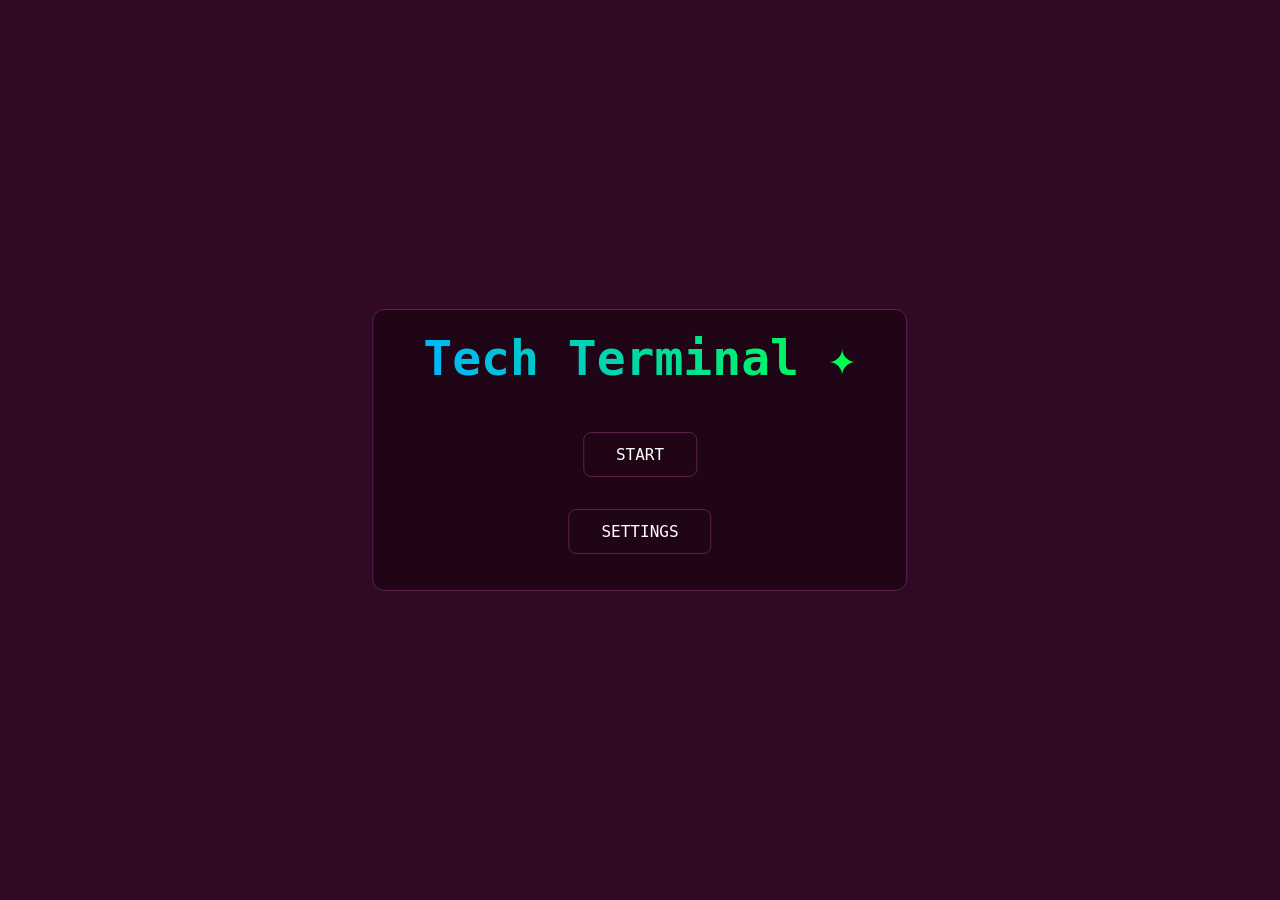
==== docs/index.html @ 2da3694f "Change folder name" ====
<!DOCTYPE html>
<html lang="en">
    <head>
        <meta charset="UTF-8">
        <meta name="viewport" content="width=device-width, initial-scale=1.0">
        <title>Tech Terminal</title>
        <link rel="stylesheet" href="style.css">
    </head>
    <body>
        <div class="terminal-window">
            <h1>Tech Terminal ✦</h1>
            <br><br>
            <a href="main.html"><button class="btn-start">START</button></a>
            <br>
            <a href="settings.html"><button class="btn-settings">SETTINGS</button></a>
        </div>

        <script src="theme.js"></script>
    </body>
</html>
---- docs/style.css ----
:root {
    --bg-color: #300a24;
    --text-color: #ffffff;
    --accent-color: #00ff88;
    --card-bg: rgba(30, 5, 22, 0.9);
    --button-bg: #4a1a3a;
    --border-color: #5c204a;
}

* {
    margin: 0;
    padding: 0;
}

body {
    overflow: hidden;
    text-align: center;
    background-color: var(--bg-color);
    display: grid;
    place-items: center;
    font-family: monospace;
    height: 100vh;
}

h1 {
    font-size: 3rem;
    background: linear-gradient(65deg, #00b3ff, #00ff4c, #b700ff, #00b3ff);
    background-size: 300% 100%;
    -webkit-background-clip: text;
    background-clip: text;
    -webkit-text-fill-color: transparent;
    animation: gradientShift 4s ease infinite;
}

@keyframes gradientShift {
    0% {
        background-position: 0% 50%;
    }

    50% {
        background-position: 100% 50%;
    }

    100% {
        background-position: 0% 50%;
    }
}

button {
    font-family: monospace;
    font-size: 1.3rem;
    padding: 16px 48px;
    border: none;
    border-radius: 8px;
    cursor: pointer;
    background: var(--button-bg);
    color: var(--text-color);
    transform: translateY(0);
    transition: transform 0.15s ease, box-shadow 0.15s ease;
}

button:hover {
    transform: translateY(-3px);
}

button:active {
    transform: translateY(2px);
}

.btn-settings,
.btn-start {
    background: transparent;
    border: 1px solid var(--border-color);
    box-shadow: none;
    font-size: 1rem;
    padding: 12px 32px;
    margin-top: 16px;
    margin-bottom: 16px;
}

.btn-settings:hover,
.btn-start:hover {
    background: var(--bg-color);
}

.terminal-window {
    position: absolute;
    top: 50%;
    left: 50%;
    transform: translate(-50%, -50%);
    background: var(--card-bg);
    border: 1px solid var(--border-color);
    border-radius: 12px;
    padding: 20px 50px;
}

hr {
    height: 10px;
    border: none;
}

.card-container {
    display: flex;
    gap: 20px;
    justify-content: center;
    flex-wrap: wrap;
}

.ubuntu-bg {
    background: linear-gradient(135deg, #300a24, #4a1a3a);
}

.hacker-bg {
    background: linear-gradient(135deg, #0a0a0a, #00ff00);
}

.kali-bg {
    background: linear-gradient(135deg, #0a0a2e, #1a1a4e);
}

.theme-card {
    position: relative;
    background: rgba(255, 255, 255, 0.05);
    backdrop-filter: blur(10px);
    border: 1px solid rgba(255, 255, 255, 0.1);
    border-radius: 16px;
    width: 250px;
    padding: 16px;
    transition: transform 0.3s ease, box-shadow 0.3s ease;
    cursor: pointer;
}

.theme-card:hover {
    transform: translateY(-8px);
    box-shadow: 0 20px 40px rgba(0, 0, 0, 0.4);
}

.theme-card.selected::before {
    content: "";
    position: absolute;
    top: -3px;
    left: -3px;
    right: -3px;
    bottom: -3px;
    background: linear-gradient(45deg, #00ff88, #00b3ff, #b700ff, #00ff88);
    background-size: 300% 300%;
    border-radius: 18px;
    z-index: -1;
    animation: borderGlow 3s ease infinite;
    animation-delay: 0.3s;
}

@keyframes borderGlow {
    0% {
        background-position: 0% 50%;
    }

    50% {
        background-position: 100% 50%;
    }

    100% {
        background-position: 0% 50%;
    }
}

.theme-preview {
    height: 180px;
    border-radius: 12px;
    margin-bottom: 16px;
    display: flex;
    align-items: center;
    justify-content: center;
}

.theme-name {
    color: var(--text-color);
    font-size: 1.8rem;
    font-weight: bold;
    letter-spacing: 3px;
    text-shadow: 0 2px 8px rgba(0, 0, 0, 0.6);
}

.theme-card.selected {
    border: 2px solid var(--accent-color);
    box-shadow: 0 0 20px var(--accent-color);
}

.theme-card.selected .btn-select {
    background: var(--bg-color);
    color: var(--text-color);
    cursor: default;
    box-shadow: none;
    transform: none;
    pointer-events: none;
}

.theme-card.selected .btn-select:hover {
    transform: none;
    box-shadow: none;
}
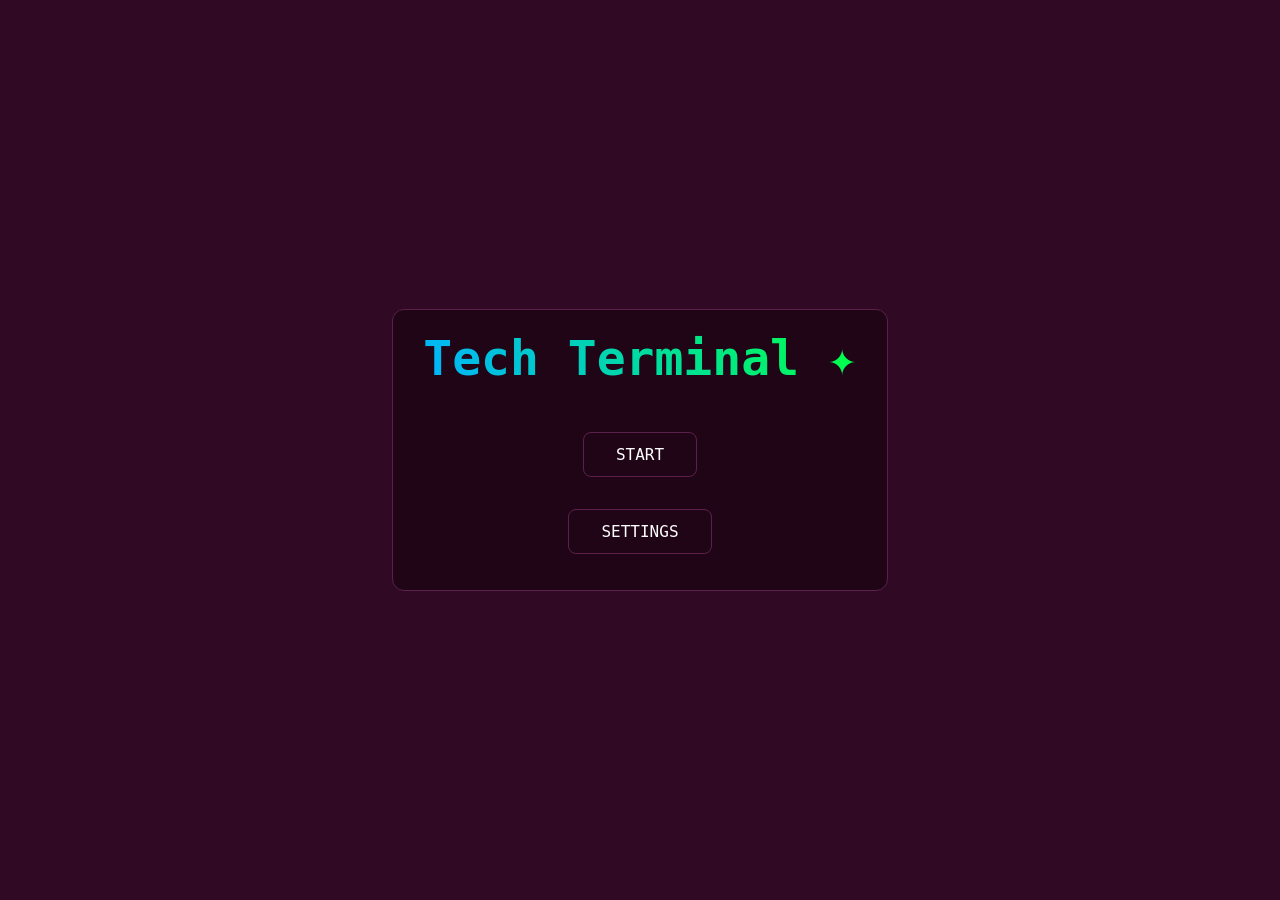
==== commit c7bbae4b: "Add login page" ====
--- a/docs/index.html
+++ b/docs/index.html
@@ -10,7 +10,7 @@
         <div class="terminal-window">
             <h1>Tech Terminal ✦</h1>
             <br><br>
-            <a href="main.html"><button class="btn-start">START</button></a>
+            <a href="login.html"><button class="btn-start">START</button></a>
             <br>
             <a href="settings.html"><button class="btn-settings">SETTINGS</button></a>
         </div>
--- a/docs/style.css
+++ b/docs/style.css
@@ -5,6 +5,7 @@
     --card-bg: rgba(30, 5, 22, 0.9);
     --button-bg: #4a1a3a;
     --border-color: #5c204a;
+    --login-bg: url(ubuntu_theme.png);
 }
 
 * {
@@ -13,7 +14,7 @@
 }
 
 body {
-    overflow: hidden;
+    overflow: clip;
     text-align: center;
     background-color: var(--bg-color);
     display: grid;
@@ -23,7 +24,7 @@
 }
 
 h1 {
-    font-size: 3rem;
+    font-size: clamp(1.5rem, 5vw, 3rem);
     background: linear-gradient(65deg, #00b3ff, #00ff4c, #b700ff, #00b3ff);
     background-size: 300% 100%;
     -webkit-background-clip: text;
@@ -84,14 +85,15 @@
 }
 
 .terminal-window {
-    position: absolute;
-    top: 50%;
-    left: 50%;
-    transform: translate(-50%, -50%);
     background: var(--card-bg);
     border: 1px solid var(--border-color);
     border-radius: 12px;
-    padding: 20px 50px;
+    padding: 20px 30px;
+    max-width: 95vw;
+    width: auto;
+    margin: auto;
+    max-height: 90vh;
+    overflow-y: auto;
 }
 
 hr {
@@ -124,8 +126,8 @@
     backdrop-filter: blur(10px);
     border: 1px solid rgba(255, 255, 255, 0.1);
     border-radius: 16px;
-    width: 250px;
-    padding: 16px;
+    width: 220px;
+    padding: 12px;
     transition: transform 0.3s ease, box-shadow 0.3s ease;
     cursor: pointer;
 }
@@ -165,7 +167,7 @@
 }
 
 .theme-preview {
-    height: 180px;
+    height: 140px;
     border-radius: 12px;
     margin-bottom: 16px;
     display: flex;
@@ -175,7 +177,7 @@
 
 .theme-name {
     color: var(--text-color);
-    font-size: 1.8rem;
+    font-size: 1.4rem;
     font-weight: bold;
     letter-spacing: 3px;
     text-shadow: 0 2px 8px rgba(0, 0, 0, 0.6);
@@ -198,4 +200,132 @@
 .theme-card.selected .btn-select:hover {
     transform: none;
     box-shadow: none;
+}
+
+#terminal {
+    width: 100vw;
+    height: 100vh;
+    background: var(--bg-color);
+    color: var(--text-color);
+    font-family: monospace;
+    overflow: hidden;
+    cursor: text;
+    text-align: left;
+    padding: 0;
+    box-sizing: border-box;
+}
+
+#output-area {
+    height: 100%;
+    overflow: hidden;
+    padding: 4px 8px;
+    box-sizing: border-box;
+}
+
+#output-area div {
+    word-break: break-all;
+    line-height: 1.5;
+    font-size: 1rem;
+    min-height: 1.5rem;
+}
+
+#input-line {
+    line-height: 1.5;
+    font-size: 1rem;
+    min-height: 1.5rem;
+}
+
+.prompt {
+    display: inline;
+    color: var(--accent-color);
+}
+
+.input-text {
+    display: inline;
+    color: var(--text-color);
+}
+
+.input-text.valid-command {
+    color: #00ff88;
+}
+
+.cursor {
+    display: inline;
+    color: var(--text-color);
+    animation: blink 1s step-end infinite;
+}
+
+@keyframes blink {
+
+    0%,
+    100% {
+        opacity: 1;
+    }
+
+    50% {
+        opacity: 0;
+    }
+}
+
+#hidden-input {
+    position: absolute;
+    left: -9999px;
+    opacity: 0;
+    width: 1px;
+    height: 1px;
+}
+
+body.terminal-page {
+    display: block;
+    overflow: hidden;
+    height: 100vh;
+    padding: 0;
+    margin: 0;
+}
+
+.command-line {
+    color: var(--text-color);
+}
+
+@media (max-width: 600px) {
+    body {
+        padding: 0 20px 0 20px;
+        margin: 0 20px 0 20px;
+    }
+
+    .card-container {
+        flex-direction: column;
+        align-items: center;
+    }
+
+    .theme-card {
+        margin-top: 20px;
+        margin-bottom: 20px;
+        width: 85vw;
+        max-width: 320px;
+    }
+
+    h1 {
+        font-size: 1.5rem;
+    }
+
+    .theme-preview {
+        height: 120px;
+    }
+
+    .terminal-window {
+        padding: 20px 16px;
+        margin: 20px;
+    }
+
+    button {
+        font-size: 1rem;
+        padding: 12px 32px;
+    }
+
+    .btn-settings,
+    .btn-start {
+        font-size: 0.9rem;
+        padding: 10px 24px;
+    }
 }
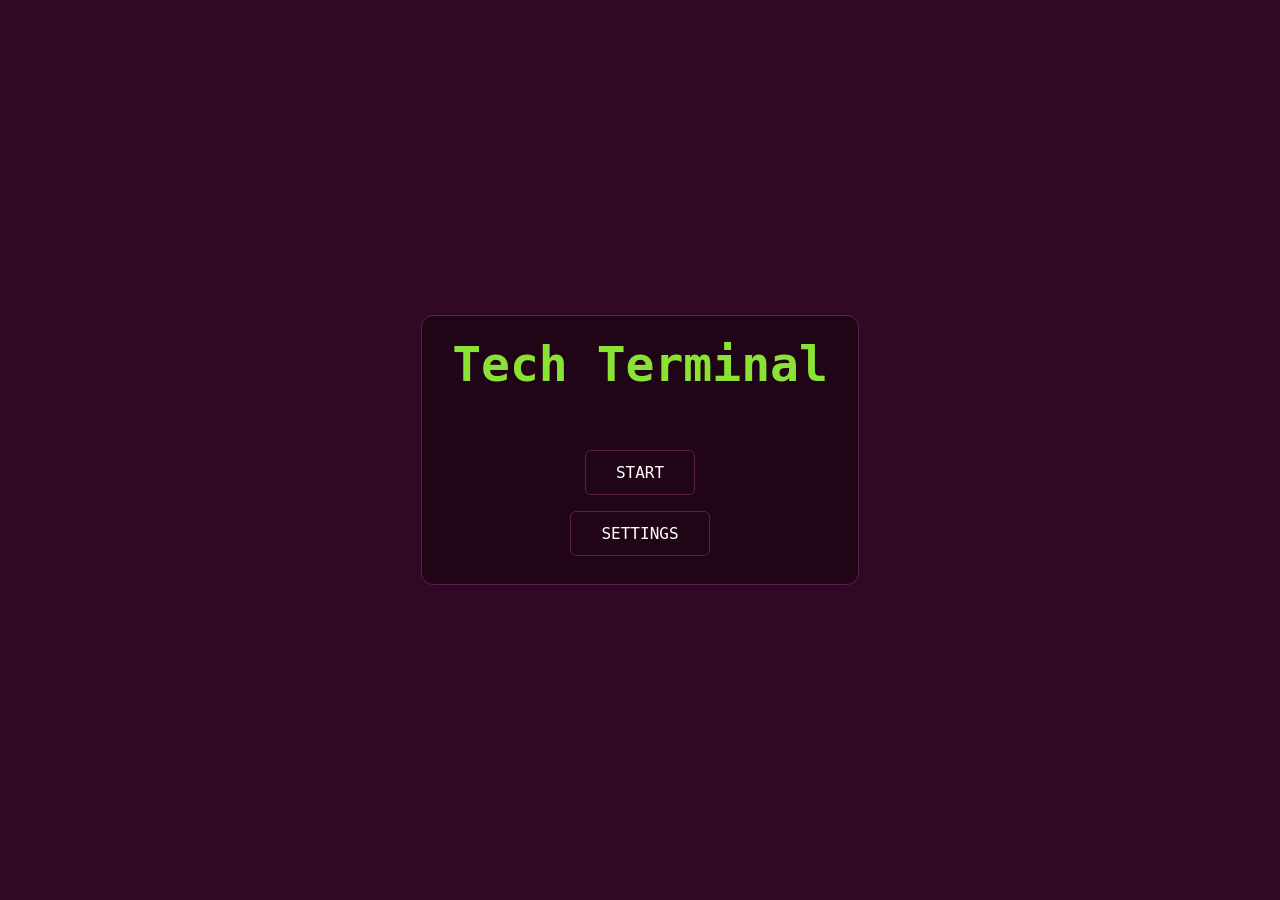
==== commit 307f5de4: "Change style and README" ====
--- a/docs/index.html
+++ b/docs/index.html
@@ -5,10 +5,11 @@
         <meta name="viewport" content="width=device-width, initial-scale=1.0">
         <title>Tech Terminal</title>
         <link rel="stylesheet" href="style.css">
+        <link rel="icon" type="image/svg+xml" href="icon.svg">
     </head>
     <body>
         <div class="terminal-window">
-            <h1>Tech Terminal ✦</h1>
+            <h1>Tech Terminal</h1>
             <br><br>
             <a href="login.html"><button class="btn-start">START</button></a>
             <br>
--- a/docs/style.css
+++ b/docs/style.css
@@ -6,58 +6,44 @@
     --button-bg: #4a1a3a;
     --border-color: #5c204a;
     --login-bg: url(ubuntu_theme.png);
+    --command-text: #ffaa00;
+    --dir-color: #4a9eff;
+    --file-color: #ffffff;
+    --exec-color: #00ff88;
 }
 
 * {
     margin: 0;
     padding: 0;
+    box-sizing: border-box;
 }
 
 body {
-    overflow: clip;
-    text-align: center;
-    background-color: var(--bg-color);
+    height: 100vh;
+    overflow: hidden;
     display: grid;
     place-items: center;
+    background: var(--bg-color);
+    color: var(--text-color);
     font-family: monospace;
-    height: 100vh;
+    text-align: center;
 }
 
 h1 {
     font-size: clamp(1.5rem, 5vw, 3rem);
-    background: linear-gradient(65deg, #00b3ff, #00ff4c, #b700ff, #00b3ff);
-    background-size: 300% 100%;
-    -webkit-background-clip: text;
-    background-clip: text;
-    -webkit-text-fill-color: transparent;
-    animation: gradientShift 4s ease infinite;
-}
-
-@keyframes gradientShift {
-    0% {
-        background-position: 0% 50%;
-    }
-
-    50% {
-        background-position: 100% 50%;
-    }
-
-    100% {
-        background-position: 0% 50%;
-    }
+    color: var(--accent-color);
+    margin-bottom: 20px;
 }
 
 button {
     font-family: monospace;
-    font-size: 1.3rem;
-    padding: 16px 48px;
-    border: none;
-    border-radius: 8px;
+    font-size: 1rem;
+    padding: 12px 30px;
+    border: 1px solid var(--border-color);
+    border-radius: 6px;
     cursor: pointer;
     background: var(--button-bg);
     color: var(--text-color);
-    transform: translateY(0);
-    transition: transform 0.15s ease, box-shadow 0.15s ease;
 }
 
 button:hover {
@@ -71,12 +57,7 @@
 .btn-settings,
 .btn-start {
     background: transparent;
-    border: 1px solid var(--border-color);
-    box-shadow: none;
-    font-size: 1rem;
-    padding: 12px 32px;
-    margin-top: 16px;
-    margin-bottom: 16px;
+    margin: 8px;
 }
 
 .btn-settings:hover,
@@ -109,117 +90,86 @@
 }
 
 .ubuntu-bg {
-    background: linear-gradient(135deg, #300a24, #4a1a3a);
+    background: #300a24;
 }
 
 .hacker-bg {
-    background: linear-gradient(135deg, #0a0a0a, #00ff00);
+    background: #0a0a0a;
 }
 
 .kali-bg {
-    background: linear-gradient(135deg, #0a0a2e, #1a1a4e);
+    background: #0a0a2e;
 }
 
 .theme-card {
     position: relative;
+    width: 220px;
+    padding: 12px;
     background: rgba(255, 255, 255, 0.05);
-    backdrop-filter: blur(10px);
     border: 1px solid rgba(255, 255, 255, 0.1);
     border-radius: 16px;
-    width: 220px;
-    padding: 12px;
-    transition: transform 0.3s ease, box-shadow 0.3s ease;
     cursor: pointer;
 }
 
 .theme-card:hover {
     transform: translateY(-8px);
-    box-shadow: 0 20px 40px rgba(0, 0, 0, 0.4);
-}
-
-.theme-card.selected::before {
-    content: "";
-    position: absolute;
-    top: -3px;
-    left: -3px;
-    right: -3px;
-    bottom: -3px;
-    background: linear-gradient(45deg, #00ff88, #00b3ff, #b700ff, #00ff88);
-    background-size: 300% 300%;
-    border-radius: 18px;
-    z-index: -1;
-    animation: borderGlow 3s ease infinite;
-    animation-delay: 0.3s;
-}
-
-@keyframes borderGlow {
-    0% {
-        background-position: 0% 50%;
-    }
-
-    50% {
-        background-position: 100% 50%;
-    }
-
-    100% {
-        background-position: 0% 50%;
-    }
 }
 
 .theme-preview {
     height: 140px;
-    border-radius: 12px;
     margin-bottom: 16px;
     display: flex;
     align-items: center;
     justify-content: center;
+    border-radius: 12px;
 }
 
 .theme-name {
     color: var(--text-color);
     font-size: 1.4rem;
     font-weight: bold;
-    letter-spacing: 3px;
-    text-shadow: 0 2px 8px rgba(0, 0, 0, 0.6);
 }
 
 .theme-card.selected {
     border: 2px solid var(--accent-color);
-    box-shadow: 0 0 20px var(--accent-color);
 }
 
 .theme-card.selected .btn-select {
     background: var(--bg-color);
     color: var(--text-color);
     cursor: default;
-    box-shadow: none;
     transform: none;
     pointer-events: none;
 }
 
 .theme-card.selected .btn-select:hover {
     transform: none;
-    box-shadow: none;
-}
+}
+
+/* Terminal */
 
 #terminal {
     width: 100vw;
     height: 100vh;
+    padding: 0;
     background: var(--bg-color);
     color: var(--text-color);
     font-family: monospace;
     overflow: hidden;
     cursor: text;
     text-align: left;
-    padding: 0;
-    box-sizing: border-box;
 }
 
 #output-area {
     height: 100%;
-    overflow: hidden;
     padding: 4px 8px;
-    box-sizing: border-box;
+    overflow-y: auto;
+    overflow-x: hidden;
+    scrollbar-width: none;
+}
+
+#output-area::-webkit-scrollbar {
+    display: none;
 }
 
 #output-area div {
@@ -240,13 +190,17 @@
     color: var(--accent-color);
 }
 
+.command-text {
+    color: var(--command-text);
+}
+
 .input-text {
     display: inline;
     color: var(--text-color);
 }
 
 .input-text.valid-command {
-    color: #00ff88;
+    color: var(--accent-color);
 }
 
 .cursor {
@@ -256,7 +210,6 @@
 }
 
 @keyframes blink {
-
     0%,
     100% {
         opacity: 1;
@@ -270,27 +223,460 @@
 #hidden-input {
     position: absolute;
     left: -9999px;
-    opacity: 0;
     width: 1px;
     height: 1px;
+    opacity: 0;
 }
 
 body.terminal-page {
     display: block;
+    height: 100vh;
+    margin: 0;
+    padding: 0;
     overflow: hidden;
-    height: 100vh;
+}
+
+.command-line {
+    color: var(--text-color);
+}
+
+.dir-color {
+    color: var(--dir-color);
+}
+
+.file-color {
+    color: var(--file-color);
+}
+
+.exec-color {
+    color: var(--exec-color);
+}
+
+/* Mode */
+
+.mode-page {
+    min-height: 100vh;
+    padding: 40px 20px;
+    display: grid;
+    place-items: center;
+    overflow-y: auto;
+    background: var(--bg-color);
+    color: var(--text-color);
+}
+
+.mode-container {
+    width: 100%;
+    max-width: 800px;
+    text-align: center;
+}
+
+.mode-container h1 {
+    font-size: 2.2rem;
+    margin-bottom: 10px;
+}
+
+.mode-subtitle {
+    color: #aaaaaa;
+    margin-bottom: 50px;
+    font-size: 1.1rem;
+}
+
+.mode-cards {
+    display: flex;
+    gap: 30px;
+    justify-content: center;
+    flex-wrap: wrap;
+    margin-bottom: 50px;
+}
+
+.mode-card {
+    width: 320px;
+    padding: 36px 25px;
+    background: var(--card-bg);
+    border: 1px solid var(--border-color);
+    border-radius: 16px;
+    text-align: center;
+}
+
+.mode-card:hover {
+    transform: translateY(-5px);
+    border-color: var(--accent-color);
+}
+
+.mode-card h2 {
+    font-size: 1.4rem;
+    margin-bottom: 15px;
+}
+
+.mode-card p {
+    color: #bbbbbb;
+    font-size: 0.95rem;
+    margin-bottom: 25px;
+    min-height: 50px;
+}
+
+.btn-outline {
+    padding: 12px 28px;
+    background: transparent;
+    border: 2px solid var(--accent-color);
+    border-radius: 8px;
+    color: var(--accent-color);
+    font-family: monospace;
+    font-size: 1rem;
+    cursor: pointer;
+}
+
+.btn-outline:hover {
+    background: var(--accent-color);
+    color: var(--bg-color);
+}
+
+.btn-solid {
+    padding: 12px 28px;
+    background: var(--accent-color);
+    border: 2px solid var(--accent-color);
+    border-radius: 8px;
+    color: var(--bg-color);
+    font-family: monospace;
+    font-size: 1rem;
+    cursor: pointer;
+}
+
+.btn-solid:hover {
+    opacity: 0.85;
+}
+
+.mode-back {
+    color: #aaaaaa;
+    text-decoration: none;
+    font-size: 1rem;
+}
+
+.mode-back:hover {
+    color: var(--accent-color);
+}
+
+/* Lessons */
+
+body.lessons-page {
+    min-height: 100vh;
+    height: auto;
+    display: block;
     padding: 0;
     margin: 0;
-}
-
-.command-line {
-    color: var(--text-color);
+    overflow-y: auto;
+    background: var(--bg-color);
+    color: var(--text-color);
+}
+
+.lessons-container {
+    max-width: 900px;
+    margin: 0 auto;
+    padding: 40px 20px;
+}
+
+.lessons-container h1 {
+    font-size: 2.2rem;
+    margin-bottom: 12px;
+    text-align: center;
+}
+
+.lessons-subtitle {
+    color: #aaaaaa;
+    font-size: 1.2rem;
+    margin-bottom: 40px;
+    text-align: center;
+}
+
+.timeline {
+    display: flex;
+    flex-direction: column;
+    gap: 24px;
+    margin-bottom: 40px;
+}
+
+.section {
+    background: rgba(255, 255, 255, 0.02);
+    border: 1px solid var(--border-color);
+    border-radius: 12px;
+    overflow: hidden;
+}
+
+.section-header {
+    position: relative;
+    display: flex;
+    justify-content: center;
+    align-items: center;
+    padding: 16px 20px;
+    background: rgba(255, 255, 255, 0.03);
+    cursor: pointer;
+}
+
+.section-header:hover {
+    background: rgba(255, 255, 255, 0.06);
+}
+
+.section-title {
+    display: flex;
+    align-items: center;
+    gap: 10px;
+    font-size: 1.1rem;
+    font-weight: bold;
+}
+
+.section-arrow {
+    font-size: 0.8rem;
+}
+
+.section.collapsed .section-arrow {
+    transform: rotate(-90deg);
+}
+
+.section-progress {
+    position: absolute;
+    right: 20px;
+    color: #aaaaaa;
+    font-size: 0.9rem;
+}
+
+.lesson-grid {
+    display: grid;
+    grid-template-columns: repeat(2, 1fr);
+    gap: 12px;
+    padding: 16px 20px 20px;
+}
+
+.section.collapsed .lesson-grid {
+    display: none;
+}
+
+.lesson-card {
+    padding: 18px 22px;
+    display: flex;
+    justify-content: space-between;
+    align-items: center;
+    background: var(--card-bg);
+    border: 1px solid var(--border-color);
+    border-radius: 12px;
+    cursor: pointer;
+    text-align: left;
+}
+
+.lesson-card:hover {
+    transform: scale(1.025);
+    border-color: var(--accent-color);
+}
+
+.lesson-card.locked {
+    opacity: 0.45;
+    cursor: not-allowed;
+}
+
+.lesson-card.locked:hover {
+    transform: none;
+    border-color: var(--border-color);
+}
+
+.lesson-card.done {
+    border-color: var(--accent-color);
+}
+
+.lesson-card.done .lesson-status {
+    color: var(--accent-color);
+}
+
+.lesson-card.locked .lesson-status {
+    color: #666666;
+}
+
+.lesson-info {
+    display: flex;
+    flex-direction: column;
+    gap: 4px;
+}
+
+.lesson-num {
+    font-size: 0.8rem;
+    color: #aaaaaa;
+}
+
+.lesson-title {
+    font-size: 1.1rem;
+    font-weight: bold;
+}
+
+.lesson-card-subtitle {
+    font-size: 0.85rem;
+    color: #aaaaaa;
+}
+
+.lesson-status {
+    min-width: 90px;
+    font-size: 0.8rem;
+    color: #aaaaaa;
+    text-align: right;
+}
+
+/* Lesson window */
+
+.lesson-window {
+    position: fixed;
+    top: 20px;
+    right: 20px;
+    z-index: 1000;
+    width: 400px;
+    max-width: calc(100vw - 40px);
+    display: flex;
+    flex-direction: column;
+    overflow: hidden;
+    background: var(--card-bg);
+    border: 1px solid var(--border-color);
+    border-radius: 12px;
+    color: var(--text-color);
+    font-family: monospace;
+}
+
+.lesson-window.hidden {
+    display: none;
+}
+
+.lesson-window-header {
+    display: flex;
+    justify-content: space-between;
+    align-items: center;
+    padding: 10px 14px;
+    background: rgba(255, 255, 255, 0.05);
+    border-bottom: 1px solid var(--border-color);
+    cursor: move;
+    user-select: none;
+}
+
+.lesson-window-title {
+    font-size: 0.9rem;
+    font-weight: bold;
+    color: var(--accent-color);
+}
+
+.lesson-window-buttons {
+    display: flex;
+    gap: 6px;
+}
+
+.lesson-window-btn {
+    width: 24px;
+    height: 24px;
+    padding: 0;
+    display: flex;
+    align-items: center;
+    justify-content: center;
+    background: transparent;
+    border: none;
+    border-radius: 4px;
+    color: var(--text-color);
+    font-family: monospace;
+    font-size: 1rem;
+    cursor: pointer;
+}
+
+.lesson-window-btn:hover {
+    background: rgba(255, 255, 255, 0.1);
+}
+
+.lesson-window-body {
+    min-height: 200px;
+    max-height: 400px;
+    padding: 16px 20px;
+    overflow-y: auto;
+    font-size: 0.9rem;
+    line-height: 1.5;
+    text-align: left;
+}
+
+.lesson-window-body p {
+    margin-bottom: 10px;
+}
+
+.lesson-window-footer {
+    display: flex;
+    justify-content: space-between;
+    padding: 10px 14px;
+    background: rgba(0, 0, 0, 0.2);
+    border-top: 1px solid var(--border-color);
+}
+
+.lesson-nav-btn {
+    padding: 8px 16px;
+    background: transparent;
+    border: 1px solid var(--border-color);
+    border-radius: 6px;
+    color: var(--text-color);
+    font-family: monospace;
+    font-size: 0.85rem;
+    cursor: pointer;
+}
+
+.lesson-nav-btn:hover {
+    background: rgba(255, 255, 255, 0.05);
+}
+
+.lesson-nav-btn.primary {
+    background: var(--accent-color);
+    border-color: var(--accent-color);
+    color: var(--bg-color);
+}
+
+.lesson-nav-btn.primary:hover {
+    opacity: 0.85;
+}
+
+.lesson-nav-btn.hidden {
+    visibility: hidden;
+}
+
+.lesson-window.practice-mode {
+    border-color: var(--command-text);
+}
+
+.lesson-window.practice-mode .lesson-window-title {
+    color: var(--command-text);
+}
+
+.lesson-window.practice-mode .lesson-window-title::before {
+    content: "PRACTICE: ";
+}
+
+.lesson-window.practice-mode .lesson-window-body {
+    background: rgba(255, 170, 0, 0.05);
+}
+
+/* Mobile */
+
+@media (max-width: 700px) {
+    .lesson-grid {
+        grid-template-columns: 1fr;
+    }
+
+    .lessons-container {
+        padding: 20px 12px;
+    }
+
+    .section-header {
+        padding: 14px 16px;
+    }
+
+    .section-title {
+        font-size: 1rem;
+    }
+
+    .section-progress {
+        right: 14px;
+        font-size: 0.8rem;
+    }
 }
 
 @media (max-width: 600px) {
     body {
-        padding: 0 20px 0 20px;
-        margin: 0 20px 0 20px;
+        padding: 0 20px;
     }
 
     .card-container {
@@ -299,10 +685,9 @@
     }
 
     .theme-card {
-        margin-top: 20px;
-        margin-bottom: 20px;
         width: 85vw;
         max-width: 320px;
+        margin: 20px 0;
     }
 
     h1 {
